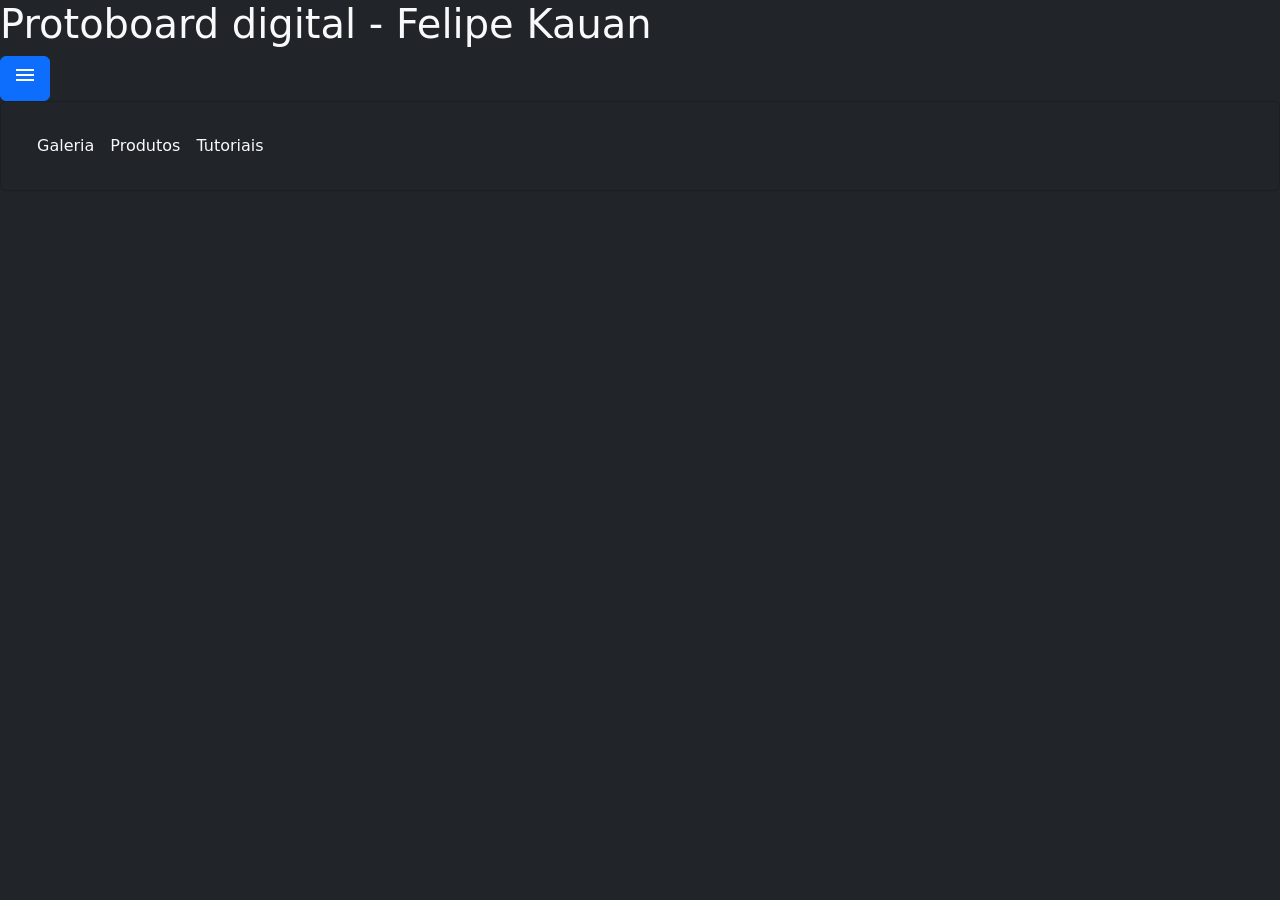
==== Site.html @ 0af509ba "version 1.0" ====
<!DOCTYPE html>
<html lang="pt-br">
<head>
    <meta charset="UTF-8">
    <meta name="viewport" content="width=device-width, initial-scale=1.0">
    <title>Circuitos</title>
    <link rel="stylesheet" href="style.css">
    <link rel="shortcut icon" href="Imagens/Favicon/favicon.png" sizes="512x512" type="image/x-icon">
    <link rel="stylesheet" href="https://fonts.googleapis.com/css2?family=Material+Symbols+Outlined:opsz,wght,FILL,GRAD@20..48,100..700,0..1,-50..200&icon_names=menu" />
    <link href="https://cdn.jsdelivr.net/npm/bootstrap@5.3.8/dist/css/bootstrap.min.css" rel="stylesheet" integrity="sha384-sRIl4kxILFvY47J16cr9ZwB07vP4J8+LH7qKQnuqkuIAvNWLzeN8tE5YBujZqJLB" crossorigin="anonymous">
    <script src="https://cdn.jsdelivr.net/npm/bootstrap@5.3.8/dist/js/bootstrap.bundle.min.js" integrity="sha384-FKyoEForCGlyvwx9Hj09JcYn3nv7wiPVlz7YYwJrWVcXK/BmnVDxM+D2scQbITxI" crossorigin="anonymous"></script>
</style>
</head>
<body class="bg-dark text-light">
    <header>
        <h1>Protoboard digital - Felipe Kauan</h1>
    </header>


    <nav id="menus">

        <button class="btn btn-primary" type="button" data-bs-toggle="collapse" data-bs-target="#menu_inicio" aria-expanded="false" aria-controls="menu_inicio">
        <span class="material-symbols-outlined">menu</span>

        </button>
        <div class="collapse show" id="menu_inicio">
        <div class="card card-body bg-dark">

            <nav class="navbar navbar-expand-lg bg-dark" data-bs-theme="dark">
            <div class="container-fluid">
            <div class="navbar-nav">
            <a class="nav-link text-light active" aria-current="page" href="paginas/galery.html">Galeria</a>
            <a class="nav-link text-light" href="#">Produtos</a>
            <a class="nav-link text-light" href="#">Tutoriais</a>
        </div>
        </div>
</nav>
        </div>
        </div>
    </nav>



</body>
</html>
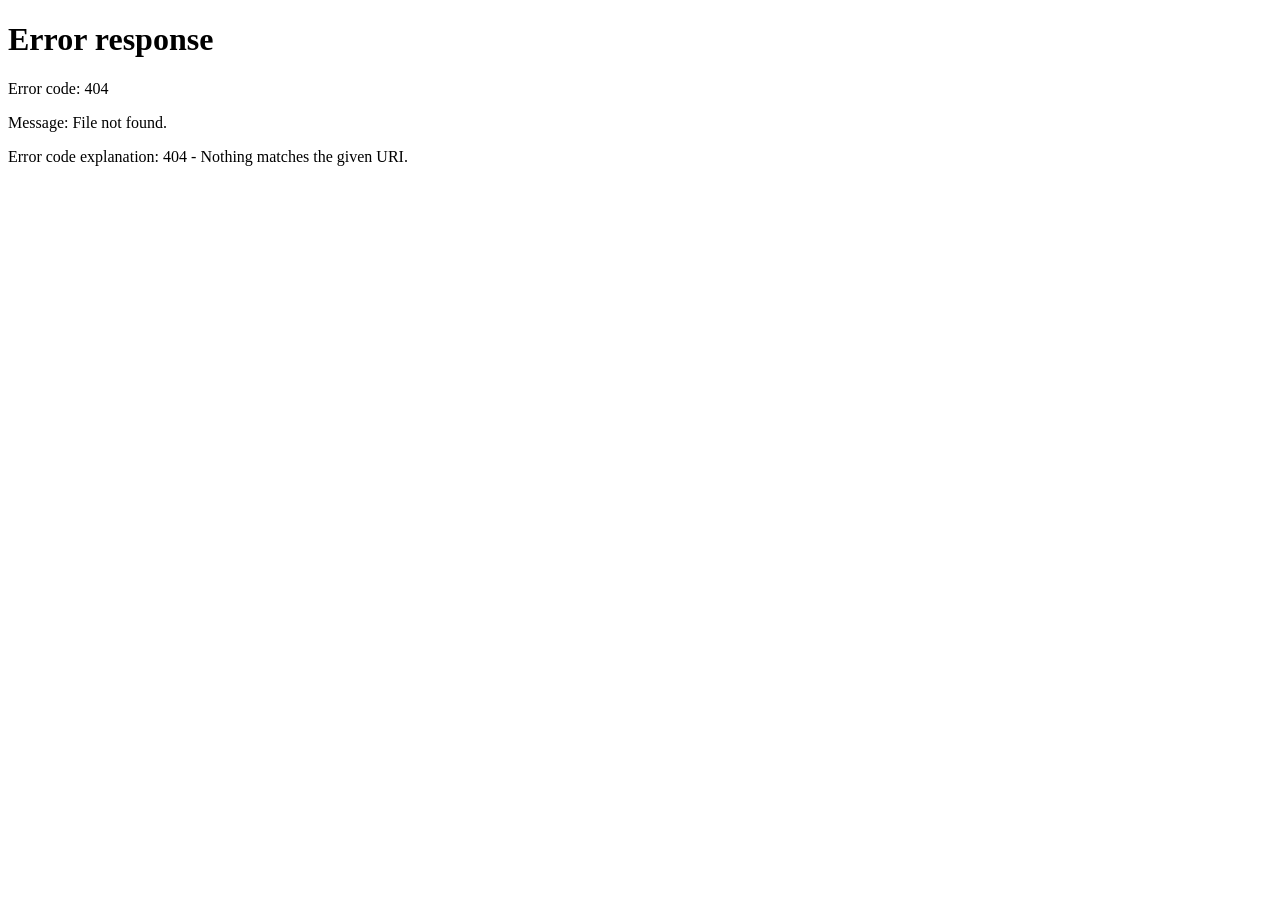
==== commit 19a2d127: "v1.01" ====
--- a/Site.html
+++ b/Site.html
@@ -9,6 +9,7 @@
     <link rel="stylesheet" href="https://fonts.googleapis.com/css2?family=Material+Symbols+Outlined:opsz,wght,FILL,GRAD@20..48,100..700,0..1,-50..200&icon_names=menu" />
     <link href="https://cdn.jsdelivr.net/npm/bootstrap@5.3.8/dist/css/bootstrap.min.css" rel="stylesheet" integrity="sha384-sRIl4kxILFvY47J16cr9ZwB07vP4J8+LH7qKQnuqkuIAvNWLzeN8tE5YBujZqJLB" crossorigin="anonymous">
     <script src="https://cdn.jsdelivr.net/npm/bootstrap@5.3.8/dist/js/bootstrap.bundle.min.js" integrity="sha384-FKyoEForCGlyvwx9Hj09JcYn3nv7wiPVlz7YYwJrWVcXK/BmnVDxM+D2scQbITxI" crossorigin="anonymous"></script>
+    <meta http-equiv="refresh" content="0; url=paginas/Site.html">
 </style>
 </head>
 <body class="bg-dark text-light">
